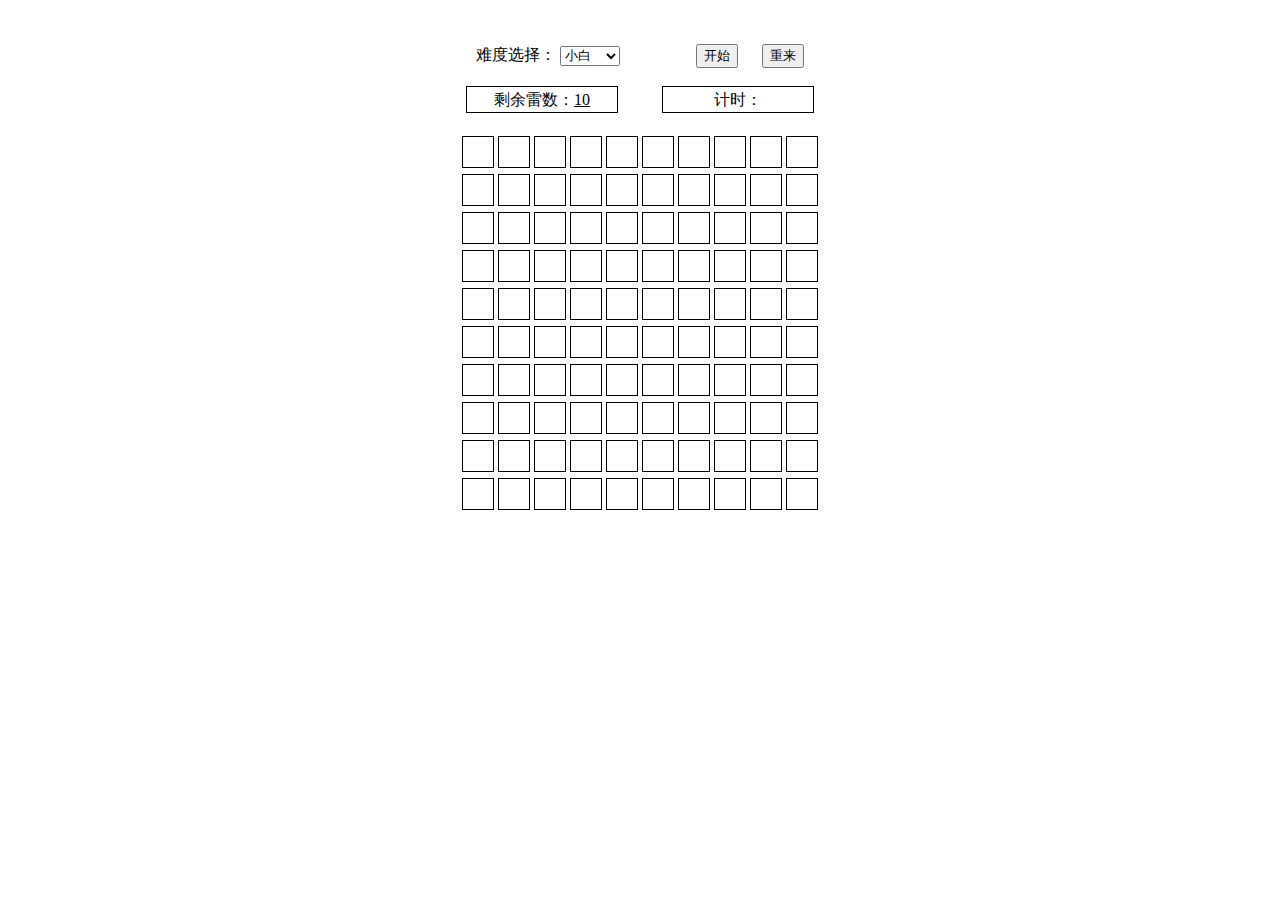
==== 222.html @ 77f560f6 "first commit" ====
<!DOCTYPE html>
<html>

<head>
    <link rel="stylesheet" type="text/css" href="1.css" />
    <script src="2.js" type="text/javascript"></script>
</head>

<body>
    <br><br>
难度选择：
    <select id="level" onchange="choose()">
        <option value="min">小白</option>
        <option value="mid">熟手</option>
        <option value="max">超难</option>
    </select>&nbsp;&nbsp;&nbsp;&nbsp;&nbsp;&nbsp;&nbsp;&nbsp;&nbsp;&nbsp;&nbsp;&nbsp;&nbsp;&nbsp;&nbsp;&nbsp;&nbsp;&nbsp;

    <button id="start" onclick="start()">开始</button>&nbsp;&nbsp;&nbsp;&nbsp;&nbsp;
    <button id="reset" onclick="reset()">重来</button><br><br>

    <div id="clock">
        <div class="clock">剩余雷数：<ins id="count">10</ins></div>
        <div class="clock">计时：<ins id="time"></ins></div>
    </div>
    <table id="grid"></table>

   <script>
        var row = 10; //行数
        var col = 10; //列数
        var maxCount = 10; //最大地雷数量
        var isFirstOpen = true; //第一次打开方格
        var grid = init_grid(); //初始化
        var count = document.getElementById('count'); //剩余雷数
        var time = document.getElementById('time'); //计时
        var timer = 0;
        var num = 0;
        var clock;
    </script>
</body>

</html>
---- 1.css ----
body{
            text-align: center;
            ondragstart:"return false";/*防拖拽生成新页面*/ 
            oncontextmenu:"self.event.returnValue=false";/*屏蔽右键菜单*/
        }

        #level{
            width: 60px;
            height: 20px;
        }

        #clock {
            text-align: center;
            margin-bottom: 20px;
        }

        .clock {
            height: 25px;
            width: 150px;
            line-height: 25px;
            display: inline-block;
            border: solid 1px #000;
            margin-left: 20px;
            margin-right: 20px;
        }

        #grid {
            margin: auto;
        }

        .blocks {
            width: 30px;
            height: 30px;
            line-height: 30px;
            display: block;
            text-align: center;
            border: solid 1px #000;
            user-select: none;
            cursor: pointer;
        }

            .blocks:hover {
                background: #0af;
            }
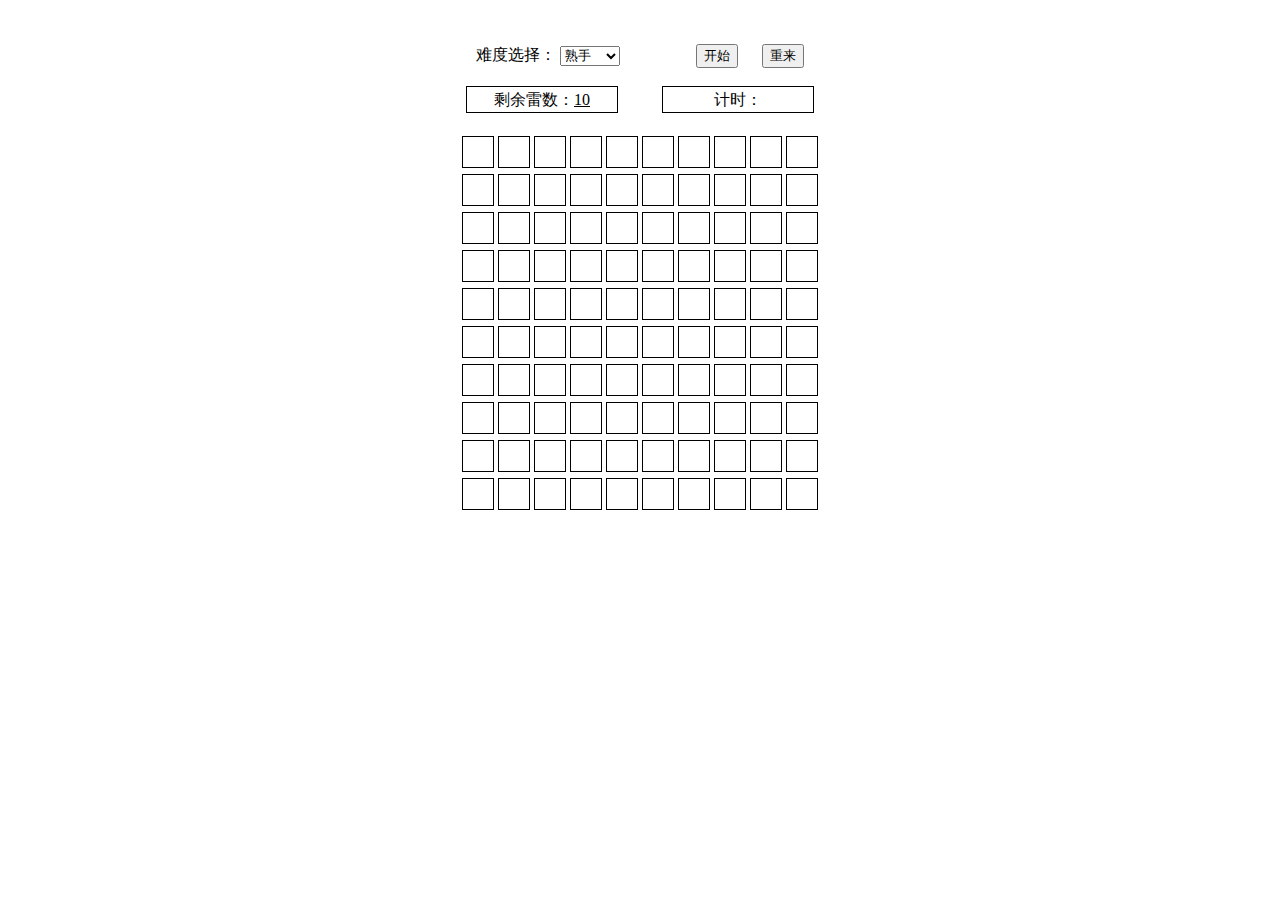
==== commit e5b54fee: "selected2" ====
--- a/222.html
+++ b/222.html
@@ -11,7 +11,7 @@
 难度选择：
     <select id="level" onchange="choose()">
         <option value="min">小白</option>
-        <option value="mid">熟手</option>
+        <option value="mid" selected="selected">熟手</option>
         <option value="max">超难</option>
     </select>&nbsp;&nbsp;&nbsp;&nbsp;&nbsp;&nbsp;&nbsp;&nbsp;&nbsp;&nbsp;&nbsp;&nbsp;&nbsp;&nbsp;&nbsp;&nbsp;&nbsp;&nbsp;
 
@@ -38,4 +38,4 @@
     </script>
 </body>
 
-</html>+</html>
